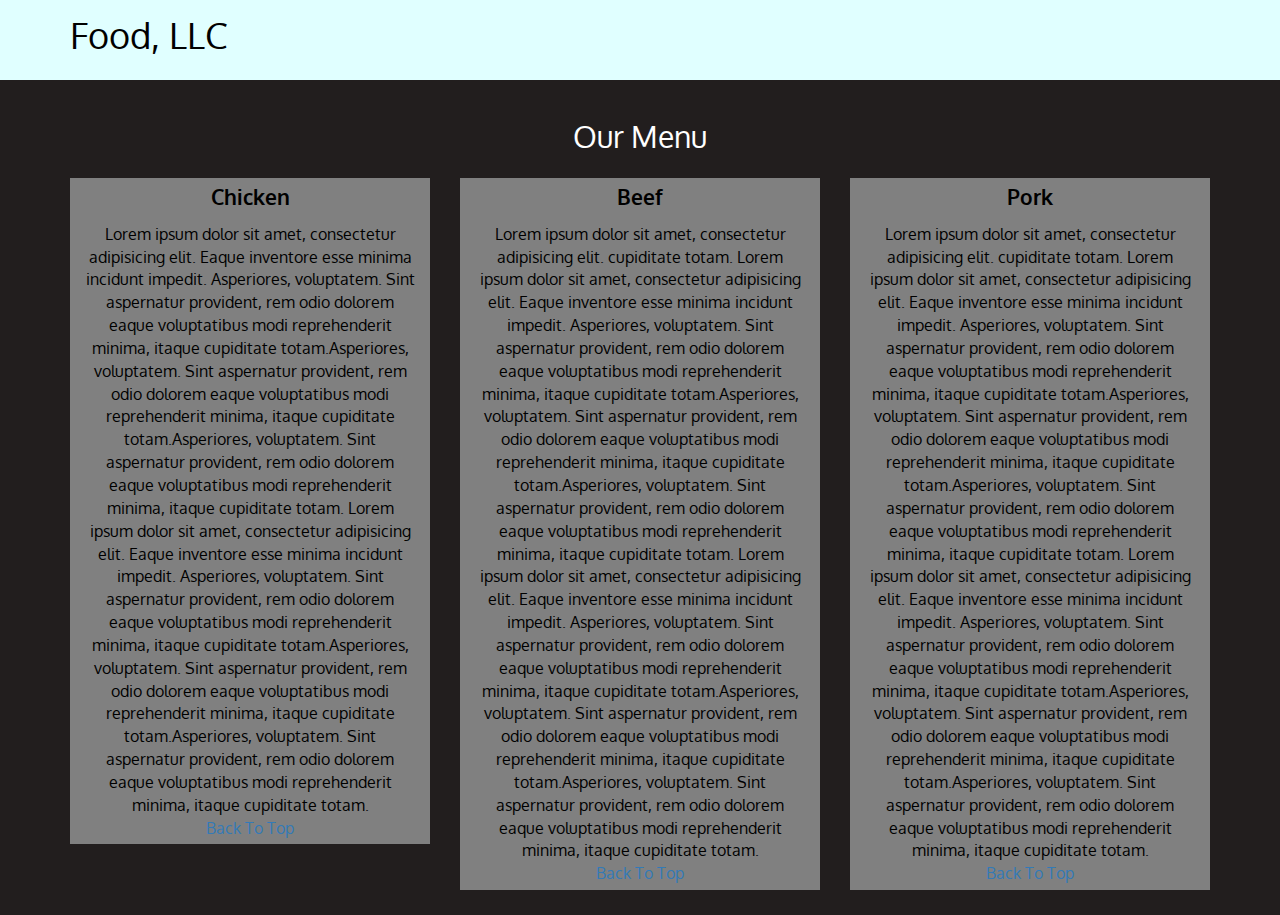
==== HTML-CSS-JS-COURSE/Solutions/Week3_Module3_CodingAssignment/index.html @ 5085ad0f "exercise2" ====
<!DOCTYPE html>
<html lang="en-us">
<head>
    <meta name="author" content="Ernesto Paquibol">
    <meta name="viewport" content="width=device-width, initial-scale=1">
    <meta charset="utf-8">
    <title>Assignment solution for Module3</title>
    <link rel="stylesheet" href="css/bootstrap.min.css">
    <link rel="stylesheet" href="css/styles.css">
    <link href="https://fonts.googleapis.com/css2?family=Oxygen:wght@300;400;700&display=swap" rel="stylesheet">
</head>
<body>
    <header>
        <nav id="header-nav" class="navbar navbar-default">
            <div class="container">
                <div class="navbar-header">
                    <div id="top" class="navbar-brand">
                        <a href="index.html"><h1>Food, LLC</h1></a>
                    </div>

                    <button type="button" class="navbar-toggle collapsed" data-toggle="collapse" data-target="#collapsable-nav" aria-expanded="false">
                    <span class="sr-only">Toggle navigation</span>
                    <span class="icon-bar"></span>
                    <span class="icon-bar"></span>
                    <span class="icon-bar"></span>
                </button>
                </div>

                <div id="collapsable-nav" class="collapse navbar-collapse">
                    <ul id="nav-list" class="nav navbar-nav navbar-right">
                     <li class="visible-xs">
                       <a href="#chicken">Chicken</a>
                     </li>
                     <li class="visible-xs">
                       <a href="#beef">Beef</a>
                     </li>
                     <li class="visible-xs">
                       <a href="#pork">Pork</a>
                     </li>
                   </ul><!-- #nav-list -->
                 </div><!-- .collapse .navbar-collapse -->
            </div>
            
        </nav>
    </header>

    <div id="main-content" class="container">
        <h2 id="main-content-title" class="text-center">Our Menu</h2>
        <section class="row">
            <div class="menu-item-tile col-lg-4 col-md-6">
                    <div id="menu-item-title" class="text-center">
                        <a id="chicken"></a>
                        Chicken
                    </div>
                    <div id="menu-item-description" class="text-center">
                        Lorem ipsum dolor sit amet, consectetur adipisicing elit. Eaque inventore esse minima incidunt impedit. Asperiores, voluptatem. Sint aspernatur provident, rem odio dolorem eaque voluptatibus modi reprehenderit minima, itaque cupiditate totam.Asperiores, voluptatem. Sint aspernatur provident, rem odio dolorem eaque voluptatibus modi reprehenderit minima, itaque cupiditate totam.Asperiores, voluptatem. Sint aspernatur provident, rem odio dolorem eaque voluptatibus modi reprehenderit minima, itaque cupiditate totam. Lorem ipsum dolor sit amet, consectetur adipisicing elit. Eaque inventore esse minima incidunt impedit. Asperiores, voluptatem. Sint aspernatur provident, rem odio dolorem eaque voluptatibus modi reprehenderit minima, itaque cupiditate totam.Asperiores, voluptatem. Sint aspernatur provident, rem odio dolorem eaque voluptatibus modi reprehenderit minima, itaque cupiditate totam.Asperiores, voluptatem. Sint aspernatur provident, rem odio dolorem eaque voluptatibus modi reprehenderit minima, itaque cupiditate totam. <div><a href="#top">Back To Top</a> </div>
                    </div>
            </div>
            

            <div class="menu-item-tile  col-lg-4 col-md-6">
                    <div id="menu-item-title" class="text-center">
                        <a id="beef"></a>
                        Beef
                    </div>
                    <div id="menu-item-description" class="text-center">
                        Lorem ipsum dolor sit amet, consectetur adipisicing elit. cupiditate totam. Lorem ipsum dolor sit amet, consectetur adipisicing elit. Eaque inventore esse minima incidunt impedit. Asperiores, voluptatem. Sint aspernatur provident, rem odio dolorem eaque voluptatibus modi reprehenderit minima, itaque cupiditate totam.Asperiores, voluptatem. Sint aspernatur provident, rem odio dolorem eaque voluptatibus modi reprehenderit minima, itaque cupiditate totam.Asperiores, voluptatem. Sint aspernatur provident, rem odio dolorem eaque voluptatibus modi reprehenderit minima, itaque cupiditate totam. Lorem ipsum dolor sit amet, consectetur adipisicing elit. Eaque inventore esse minima incidunt impedit. Asperiores, voluptatem. Sint aspernatur provident, rem odio dolorem eaque voluptatibus modi reprehenderit minima, itaque cupiditate totam.Asperiores, voluptatem. Sint aspernatur provident, rem odio dolorem eaque voluptatibus modi reprehenderit minima, itaque cupiditate totam.Asperiores, voluptatem. Sint aspernatur provident, rem odio dolorem eaque voluptatibus modi reprehenderit minima, itaque cupiditate totam. <div><a href="#top">Back To Top</a> </div>
                    </div>
            </div>

            <div class="menu-item-tile  col-lg-4 col-md-12">
                    <div id="menu-item-title" class="text-center">
                        <a id="pork"></a>
                        Pork
                    </div>
                    <div id="menu-item-description" class="text-center">
                        Lorem ipsum dolor sit amet, consectetur adipisicing elit. cupiditate totam. Lorem ipsum dolor sit amet, consectetur adipisicing elit. Eaque inventore esse minima incidunt impedit. Asperiores, voluptatem. Sint aspernatur provident, rem odio dolorem eaque voluptatibus modi reprehenderit minima, itaque cupiditate totam.Asperiores, voluptatem. Sint aspernatur provident, rem odio dolorem eaque voluptatibus modi reprehenderit minima, itaque cupiditate totam.Asperiores, voluptatem. Sint aspernatur provident, rem odio dolorem eaque voluptatibus modi reprehenderit minima, itaque cupiditate totam. Lorem ipsum dolor sit amet, consectetur adipisicing elit. Eaque inventore esse minima incidunt impedit. Asperiores, voluptatem. Sint aspernatur provident, rem odio dolorem eaque voluptatibus modi reprehenderit minima, itaque cupiditate totam.Asperiores, voluptatem. Sint aspernatur provident, rem odio dolorem eaque voluptatibus modi reprehenderit minima, itaque cupiditate totam.Asperiores, voluptatem. Sint aspernatur provident, rem odio dolorem eaque voluptatibus modi reprehenderit minima, itaque cupiditate totam. <div><a href="#top">Back To Top</a> </div>
                    </div>
            </div>
            
        </section>
    </div>

  <script src="js/jquery-2.1.4.min.js"></script>
  <script src="js/bootstrap.min.js"></script>
  <script src="js/script.js"></script>
</body>
</html>
---- HTML-CSS-JS-COURSE/Solutions/Week3_Module3_CodingAssignment/css/styles.css ----
*{
    font-family: 'Oxygen', sans-serif;
}

body {
    font-size: 16px;
    color: black;
    background-color: rgb(34, 30, 30);
}

/** HEADER **/
#header-nav{
    background-color: lightcyan;
    border-radius: 0;
    border: 0;
}

.navbar{
    min-height: 80px;
} 
.navbar-brand {
    min-height: 80px;
}

.navbar-toggle {
    margin-top: 18px;
}
.navbar-brand h1{
    margin-top: 0px;
    font-size: 2em;
    color: black
}
.navbar-brand a:hover, .navbar-brand a:focus {
    text-decoration: none;
}
#nav-list a:hover {
    background: gray;
  }
#nav-list a {
    color: black;
    text-align: center;  /*toggle list center*/
}

.navbar-header button.navbar-toggle, .navbar-header .icon-bar {
    border: 1px solid black; /*toggle color*/
}
/** END OF HEADER **/


/** MAIN CONTENT **/
#main-content-title{
    margin-bottom: 25px;
    color: white;
}
.menu-item-tile {
    margin-bottom: 25px;
}
.menu-item-tile > div {
    margin-bottom: 25px;
    background-color: gray;
    margin: 0 auto;
    width: 100%;
}

#menu-item-title {
    padding-top: 5px;
    font-weight: bold;
    font-size: 1.3em;
}
#menu-item-description{
    padding: 10px 15px 5px;
}
/** END OF MAIN CONTENT **/
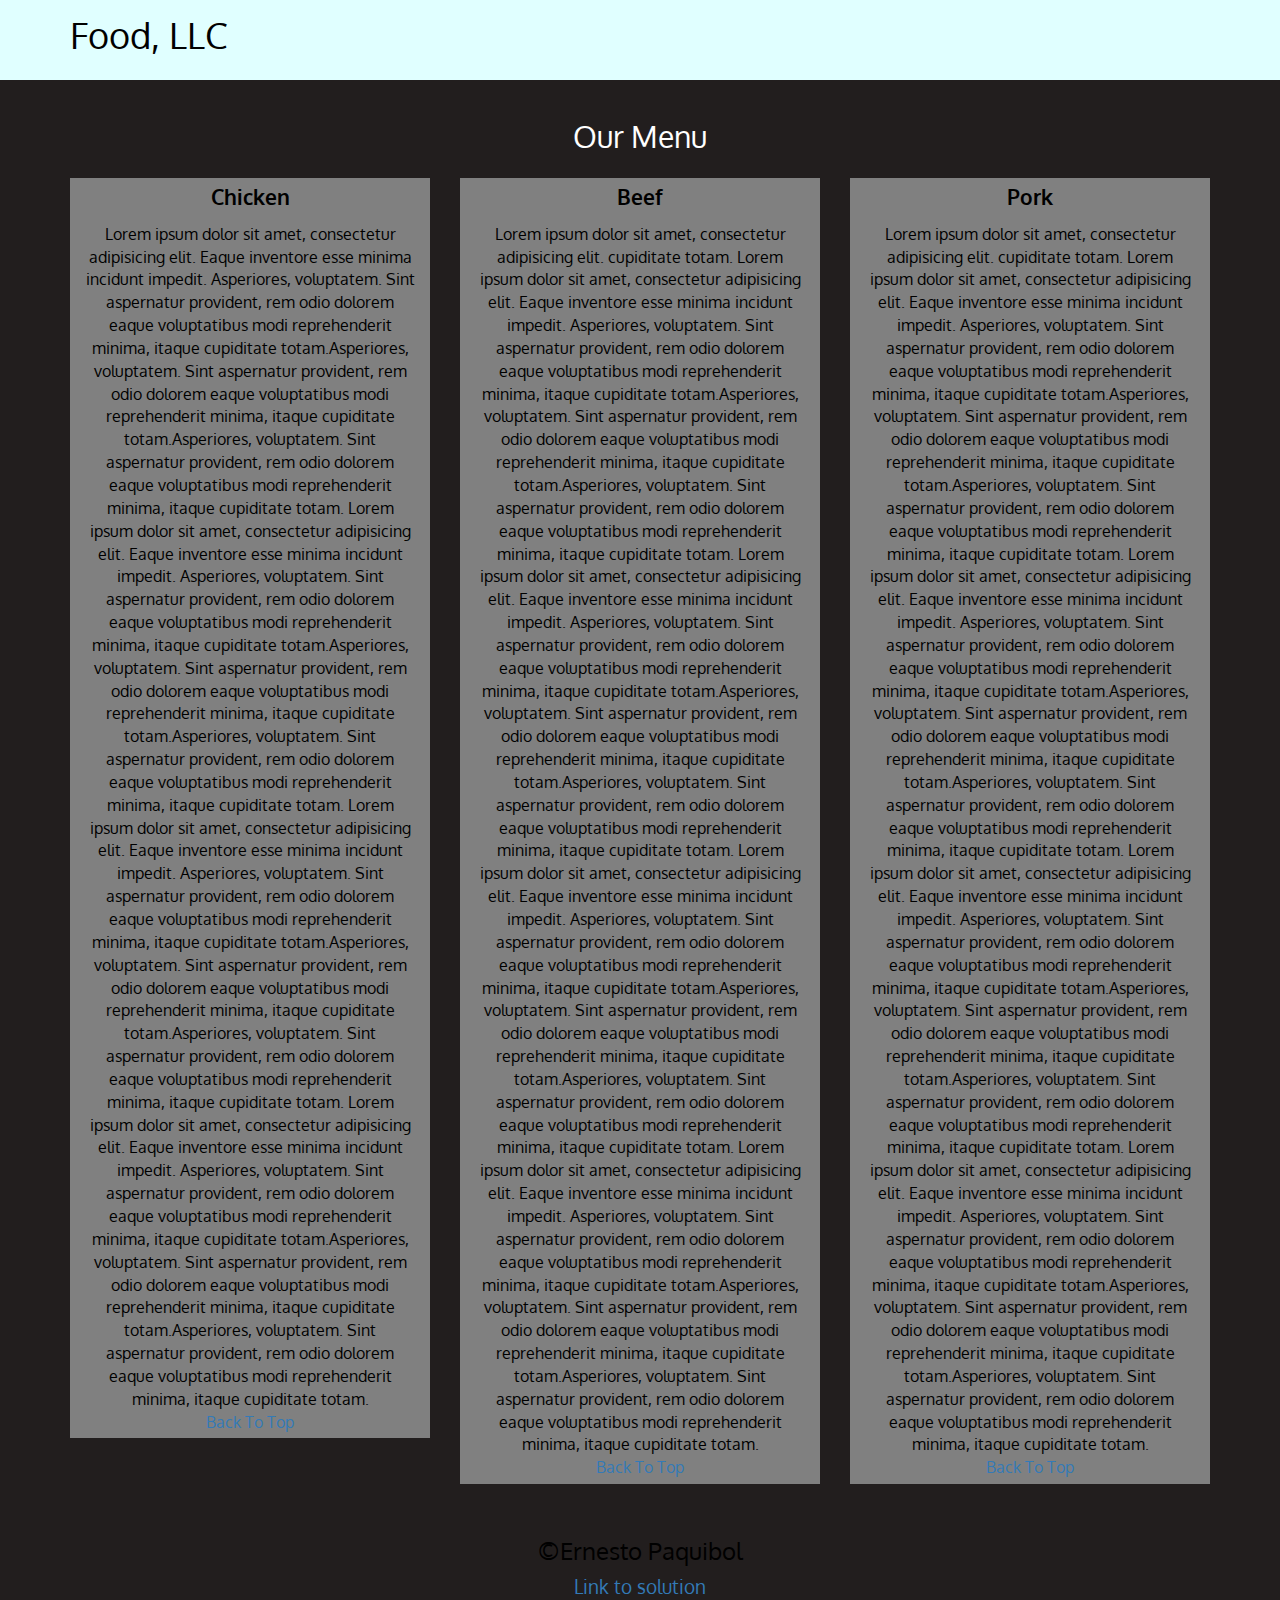
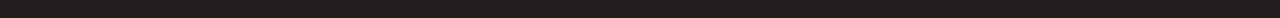
==== commit efea5af1: "revisions" ====
--- a/HTML-CSS-JS-COURSE/Solutions/Week3_Module3_CodingAssignment/index.html
+++ b/HTML-CSS-JS-COURSE/Solutions/Week3_Module3_CodingAssignment/index.html
@@ -27,7 +27,7 @@
                 </div>
 
                 <div id="collapsable-nav" class="collapse navbar-collapse">
-                    <ul id="nav-list" class="nav navbar-nav navbar-right">
+                    <ul id="nav-list" class="nav navbar-nav navbar-right text-center">
                      <li class="visible-xs">
                        <a href="#chicken">Chicken</a>
                      </li>
@@ -53,7 +53,7 @@
                         Chicken
                     </div>
                     <div id="menu-item-description" class="text-center">
-                        Lorem ipsum dolor sit amet, consectetur adipisicing elit. Eaque inventore esse minima incidunt impedit. Asperiores, voluptatem. Sint aspernatur provident, rem odio dolorem eaque voluptatibus modi reprehenderit minima, itaque cupiditate totam.Asperiores, voluptatem. Sint aspernatur provident, rem odio dolorem eaque voluptatibus modi reprehenderit minima, itaque cupiditate totam.Asperiores, voluptatem. Sint aspernatur provident, rem odio dolorem eaque voluptatibus modi reprehenderit minima, itaque cupiditate totam. Lorem ipsum dolor sit amet, consectetur adipisicing elit. Eaque inventore esse minima incidunt impedit. Asperiores, voluptatem. Sint aspernatur provident, rem odio dolorem eaque voluptatibus modi reprehenderit minima, itaque cupiditate totam.Asperiores, voluptatem. Sint aspernatur provident, rem odio dolorem eaque voluptatibus modi reprehenderit minima, itaque cupiditate totam.Asperiores, voluptatem. Sint aspernatur provident, rem odio dolorem eaque voluptatibus modi reprehenderit minima, itaque cupiditate totam. <div><a href="#top">Back To Top</a> </div>
+                        Lorem ipsum dolor sit amet, consectetur adipisicing elit. Eaque inventore esse minima incidunt impedit. Asperiores, voluptatem. Sint aspernatur provident, rem odio dolorem eaque voluptatibus modi reprehenderit minima, itaque cupiditate totam.Asperiores, voluptatem. Sint aspernatur provident, rem odio dolorem eaque voluptatibus modi reprehenderit minima, itaque cupiditate totam.Asperiores, voluptatem. Sint aspernatur provident, rem odio dolorem eaque voluptatibus modi reprehenderit minima, itaque cupiditate totam. Lorem ipsum dolor sit amet, consectetur adipisicing elit. Eaque inventore esse minima incidunt impedit. Asperiores, voluptatem. Sint aspernatur provident, rem odio dolorem eaque voluptatibus modi reprehenderit minima, itaque cupiditate totam.Asperiores, voluptatem. Sint aspernatur provident, rem odio dolorem eaque voluptatibus modi reprehenderit minima, itaque cupiditate totam.Asperiores, voluptatem. Sint aspernatur provident, rem odio dolorem eaque voluptatibus modi reprehenderit minima, itaque cupiditate totam. Lorem ipsum dolor sit amet, consectetur adipisicing elit. Eaque inventore esse minima incidunt impedit. Asperiores, voluptatem. Sint aspernatur provident, rem odio dolorem eaque voluptatibus modi reprehenderit minima, itaque cupiditate totam.Asperiores, voluptatem. Sint aspernatur provident, rem odio dolorem eaque voluptatibus modi reprehenderit minima, itaque cupiditate totam.Asperiores, voluptatem. Sint aspernatur provident, rem odio dolorem eaque voluptatibus modi reprehenderit minima, itaque cupiditate totam. Lorem ipsum dolor sit amet, consectetur adipisicing elit. Eaque inventore esse minima incidunt impedit. Asperiores, voluptatem. Sint aspernatur provident, rem odio dolorem eaque voluptatibus modi reprehenderit minima, itaque cupiditate totam.Asperiores, voluptatem. Sint aspernatur provident, rem odio dolorem eaque voluptatibus modi reprehenderit minima, itaque cupiditate totam.Asperiores, voluptatem. Sint aspernatur provident, rem odio dolorem eaque voluptatibus modi reprehenderit minima, itaque cupiditate totam. <div><a href="#top">Back To Top</a> </div>
                     </div>
             </div>
             
@@ -64,7 +64,7 @@
                         Beef
                     </div>
                     <div id="menu-item-description" class="text-center">
-                        Lorem ipsum dolor sit amet, consectetur adipisicing elit. cupiditate totam. Lorem ipsum dolor sit amet, consectetur adipisicing elit. Eaque inventore esse minima incidunt impedit. Asperiores, voluptatem. Sint aspernatur provident, rem odio dolorem eaque voluptatibus modi reprehenderit minima, itaque cupiditate totam.Asperiores, voluptatem. Sint aspernatur provident, rem odio dolorem eaque voluptatibus modi reprehenderit minima, itaque cupiditate totam.Asperiores, voluptatem. Sint aspernatur provident, rem odio dolorem eaque voluptatibus modi reprehenderit minima, itaque cupiditate totam. Lorem ipsum dolor sit amet, consectetur adipisicing elit. Eaque inventore esse minima incidunt impedit. Asperiores, voluptatem. Sint aspernatur provident, rem odio dolorem eaque voluptatibus modi reprehenderit minima, itaque cupiditate totam.Asperiores, voluptatem. Sint aspernatur provident, rem odio dolorem eaque voluptatibus modi reprehenderit minima, itaque cupiditate totam.Asperiores, voluptatem. Sint aspernatur provident, rem odio dolorem eaque voluptatibus modi reprehenderit minima, itaque cupiditate totam. <div><a href="#top">Back To Top</a> </div>
+                        Lorem ipsum dolor sit amet, consectetur adipisicing elit. cupiditate totam. Lorem ipsum dolor sit amet, consectetur adipisicing elit. Eaque inventore esse minima incidunt impedit. Asperiores, voluptatem. Sint aspernatur provident, rem odio dolorem eaque voluptatibus modi reprehenderit minima, itaque cupiditate totam.Asperiores, voluptatem. Sint aspernatur provident, rem odio dolorem eaque voluptatibus modi reprehenderit minima, itaque cupiditate totam.Asperiores, voluptatem. Sint aspernatur provident, rem odio dolorem eaque voluptatibus modi reprehenderit minima, itaque cupiditate totam. Lorem ipsum dolor sit amet, consectetur adipisicing elit. Eaque inventore esse minima incidunt impedit. Asperiores, voluptatem. Sint aspernatur provident, rem odio dolorem eaque voluptatibus modi reprehenderit minima, itaque cupiditate totam.Asperiores, voluptatem. Sint aspernatur provident, rem odio dolorem eaque voluptatibus modi reprehenderit minima, itaque cupiditate totam.Asperiores, voluptatem. Sint aspernatur provident, rem odio dolorem eaque voluptatibus modi reprehenderit minima, itaque cupiditate totam. Lorem ipsum dolor sit amet, consectetur adipisicing elit. Eaque inventore esse minima incidunt impedit. Asperiores, voluptatem. Sint aspernatur provident, rem odio dolorem eaque voluptatibus modi reprehenderit minima, itaque cupiditate totam.Asperiores, voluptatem. Sint aspernatur provident, rem odio dolorem eaque voluptatibus modi reprehenderit minima, itaque cupiditate totam.Asperiores, voluptatem. Sint aspernatur provident, rem odio dolorem eaque voluptatibus modi reprehenderit minima, itaque cupiditate totam. Lorem ipsum dolor sit amet, consectetur adipisicing elit. Eaque inventore esse minima incidunt impedit. Asperiores, voluptatem. Sint aspernatur provident, rem odio dolorem eaque voluptatibus modi reprehenderit minima, itaque cupiditate totam.Asperiores, voluptatem. Sint aspernatur provident, rem odio dolorem eaque voluptatibus modi reprehenderit minima, itaque cupiditate totam.Asperiores, voluptatem. Sint aspernatur provident, rem odio dolorem eaque voluptatibus modi reprehenderit minima, itaque cupiditate totam.<div><a href="#top">Back To Top</a> </div>
                     </div>
             </div>
 
@@ -74,12 +74,17 @@
                         Pork
                     </div>
                     <div id="menu-item-description" class="text-center">
-                        Lorem ipsum dolor sit amet, consectetur adipisicing elit. cupiditate totam. Lorem ipsum dolor sit amet, consectetur adipisicing elit. Eaque inventore esse minima incidunt impedit. Asperiores, voluptatem. Sint aspernatur provident, rem odio dolorem eaque voluptatibus modi reprehenderit minima, itaque cupiditate totam.Asperiores, voluptatem. Sint aspernatur provident, rem odio dolorem eaque voluptatibus modi reprehenderit minima, itaque cupiditate totam.Asperiores, voluptatem. Sint aspernatur provident, rem odio dolorem eaque voluptatibus modi reprehenderit minima, itaque cupiditate totam. Lorem ipsum dolor sit amet, consectetur adipisicing elit. Eaque inventore esse minima incidunt impedit. Asperiores, voluptatem. Sint aspernatur provident, rem odio dolorem eaque voluptatibus modi reprehenderit minima, itaque cupiditate totam.Asperiores, voluptatem. Sint aspernatur provident, rem odio dolorem eaque voluptatibus modi reprehenderit minima, itaque cupiditate totam.Asperiores, voluptatem. Sint aspernatur provident, rem odio dolorem eaque voluptatibus modi reprehenderit minima, itaque cupiditate totam. <div><a href="#top">Back To Top</a> </div>
+                        Lorem ipsum dolor sit amet, consectetur adipisicing elit. cupiditate totam. Lorem ipsum dolor sit amet, consectetur adipisicing elit. Eaque inventore esse minima incidunt impedit. Asperiores, voluptatem. Sint aspernatur provident, rem odio dolorem eaque voluptatibus modi reprehenderit minima, itaque cupiditate totam.Asperiores, voluptatem. Sint aspernatur provident, rem odio dolorem eaque voluptatibus modi reprehenderit minima, itaque cupiditate totam.Asperiores, voluptatem. Sint aspernatur provident, rem odio dolorem eaque voluptatibus modi reprehenderit minima, itaque cupiditate totam. Lorem ipsum dolor sit amet, consectetur adipisicing elit. Eaque inventore esse minima incidunt impedit. Asperiores, voluptatem. Sint aspernatur provident, rem odio dolorem eaque voluptatibus modi reprehenderit minima, itaque cupiditate totam.Asperiores, voluptatem. Sint aspernatur provident, rem odio dolorem eaque voluptatibus modi reprehenderit minima, itaque cupiditate totam.Asperiores, voluptatem. Sint aspernatur provident, rem odio dolorem eaque voluptatibus modi reprehenderit minima, itaque cupiditate totam. Lorem ipsum dolor sit amet, consectetur adipisicing elit. Eaque inventore esse minima incidunt impedit. Asperiores, voluptatem. Sint aspernatur provident, rem odio dolorem eaque voluptatibus modi reprehenderit minima, itaque cupiditate totam.Asperiores, voluptatem. Sint aspernatur provident, rem odio dolorem eaque voluptatibus modi reprehenderit minima, itaque cupiditate totam.Asperiores, voluptatem. Sint aspernatur provident, rem odio dolorem eaque voluptatibus modi reprehenderit minima, itaque cupiditate totam. Lorem ipsum dolor sit amet, consectetur adipisicing elit. Eaque inventore esse minima incidunt impedit. Asperiores, voluptatem. Sint aspernatur provident, rem odio dolorem eaque voluptatibus modi reprehenderit minima, itaque cupiditate totam.Asperiores, voluptatem. Sint aspernatur provident, rem odio dolorem eaque voluptatibus modi reprehenderit minima, itaque cupiditate totam.Asperiores, voluptatem. Sint aspernatur provident, rem odio dolorem eaque voluptatibus modi reprehenderit minima, itaque cupiditate totam.<div><a href="#top">Back To Top</a> </div>
                     </div>
             </div>
-            
         </section>
     </div>
+
+    <footer id="credits" class="text-center">
+        &copy;Ernesto Paquibol
+        <a href="https://github.com/EarlPaquibol/Coursera/tree/master/HTML-CSS-JS-COURSE/Solutions/Week3_Module3_CodingAssignment" target="
+        _blank"><br>Link to solution</a>
+    </footer>
 
   <script src="js/jquery-2.1.4.min.js"></script>
   <script src="js/bootstrap.min.js"></script>
--- a/HTML-CSS-JS-COURSE/Solutions/Week3_Module3_CodingAssignment/css/styles.css
+++ b/HTML-CSS-JS-COURSE/Solutions/Week3_Module3_CodingAssignment/css/styles.css
@@ -38,7 +38,6 @@
   }
 #nav-list a {
     color: black;
-    text-align: center;  /*toggle list center*/
 }
 
 .navbar-header button.navbar-toggle, .navbar-header .icon-bar {
@@ -70,4 +69,16 @@
 #menu-item-description{
     padding: 10px 15px 5px;
 }
-/** END OF MAIN CONTENT **/+/** END OF MAIN CONTENT **/
+
+
+/** footer **/
+#credits{
+    margin-top: 25px;
+    font-size: 1.5em;
+    margin-bottom: 15px;
+}
+
+#credits > a{
+    font-size: 0.8em;
+}